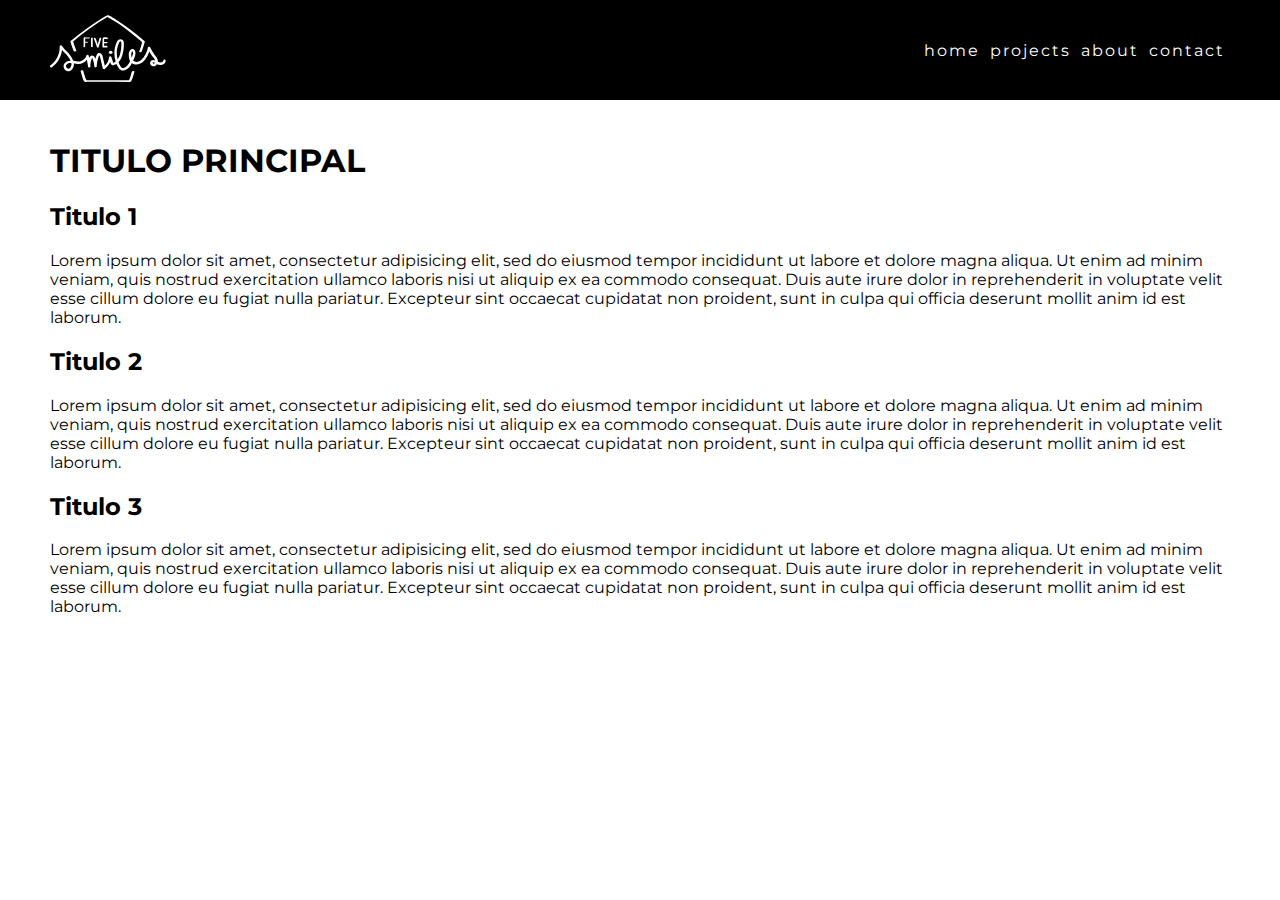
==== menudesplegable/index.html @ 154f0e99 "Menu with sass and transition" ====
<!DOCTYPE html>
<html>
  <head>
    <meta charset="utf-8">
    <title>MENU DESPLEGABLE</title>
    <meta name="viewport" content="width=device-width">
    <link href="https://fonts.googleapis.com/css?family=Montserrat" rel="stylesheet">
    <link rel="stylesheet" href="css/index.css">
  </head>
  <body>
    <header class="header">
      <a href="#" class="logo">
        <img class="logo-img" src="img/logo.svg" alt="">
      </a>
      <nav class="nav">
        <ul class="list-nav">
          <a href="#" class="nav-item"><li>home</li></a>
          <a href="#" class="nav-item"><li>projects</li></a>
          <a href="#" class="nav-item"><li>about</li></a>
          <a href="#" class="nav-item"><li>contact</li></a>
        </ul>
      </nav>
      <button type="button" name="btn-menu" class="burguer-menu" onclick="toggleMenu()"><img src="img/burguer-menu.svg" alt=""></button>
    </header>

    <main>
      <h1>TITULO PRINCIPAL</h1>
      <h2>Titulo 1</h2>
      <p>Lorem ipsum dolor sit amet, consectetur adipisicing elit, sed do eiusmod tempor incididunt ut labore et dolore magna aliqua. Ut enim ad minim veniam, quis nostrud exercitation ullamco laboris nisi ut aliquip ex ea commodo consequat. Duis aute irure dolor in reprehenderit in voluptate velit esse cillum dolore eu fugiat nulla pariatur. Excepteur sint occaecat cupidatat non proident, sunt in culpa qui officia deserunt mollit anim id est laborum.</p>
      <h2>Titulo 2</h2>
      <p>Lorem ipsum dolor sit amet, consectetur adipisicing elit, sed do eiusmod tempor incididunt ut labore et dolore magna aliqua. Ut enim ad minim veniam, quis nostrud exercitation ullamco laboris nisi ut aliquip ex ea commodo consequat. Duis aute irure dolor in reprehenderit in voluptate velit esse cillum dolore eu fugiat nulla pariatur. Excepteur sint occaecat cupidatat non proident, sunt in culpa qui officia deserunt mollit anim id est laborum.</p>
      <h2>Titulo 3</h2>
      <p>Lorem ipsum dolor sit amet, consectetur adipisicing elit, sed do eiusmod tempor incididunt ut labore et dolore magna aliqua. Ut enim ad minim veniam, quis nostrud exercitation ullamco laboris nisi ut aliquip ex ea commodo consequat. Duis aute irure dolor in reprehenderit in voluptate velit esse cillum dolore eu fugiat nulla pariatur. Excepteur sint occaecat cupidatat non proident, sunt in culpa qui officia deserunt mollit anim id est laborum.</p>
    </main>

    <script src="js/main.js" charset="utf-8"></script>

  </body>
</html>
---- menudesplegable/css/index.css ----
* {
  -webkit-box-sizing: border-box;
          box-sizing: border-box; }

body {
  margin: 0;
  overflow-x: hidden; }

body {
  font-family: 'Montserrat', sans-serif; }

.nav-item {
  letter-spacing: 2px;
  text-decoration: none;
  -webkit-transition: font-weight 0.3s linear;
  transition: font-weight 0.3s linear; }

.nav-item:hover {
  font-weight: bold; }

.burguer-menu {
  background-color: black;
  width: 30px;
  padding: 0;
  border: none;
  cursor: pointer;
  -webkit-transition: opacity 0.3s linear;
  transition: opacity 0.3s linear;
  display: none; }

.burguer-menu:hover {
  opacity: 0.5; }

.burguer-menu img {
  width: 100%; }

@media (max-width: 780px) {
  .burguer-menu {
    display: inline; } }
.header {
  background-color: black;
  width: 100%;
  height: 100px;
  display: -webkit-box;
  display: -ms-flexbox;
  display: flex;
  -webkit-box-pack: justify;
      -ms-flex-pack: justify;
          justify-content: space-between;
  -webkit-box-align: center;
      -ms-flex-align: center;
          align-items: center;
  padding: 0 50px;
  position: fixed; }

.logo {
  width: 120px; }

.logo-img {
  width: 100%; }

.nav {
  -webkit-transition: -webkit-transform 0.5s;
  transition: -webkit-transform 0.5s;
  transition: transform 0.5s;
  transition: transform 0.5s, -webkit-transform 0.5s; }

.list-nav {
  list-style: none;
  display: -webkit-box;
  display: -ms-flexbox;
  display: flex; }

.nav-item {
  margin: 0 5px;
  color: white; }

@media (max-width: 780px) {
  .nav {
    position: absolute;
    right: 0;
    top: 100px;
    -webkit-transform: translateX(100%);
            transform: translateX(100%); }

  .active {
    -webkit-transform: translateX(0);
            transform: translateX(0); }

  .list-nav {
    -webkit-box-orient: vertical;
    -webkit-box-direction: normal;
        -ms-flex-direction: column;
            flex-direction: column;
    margin: 0;
    padding: 0; }

  .nav-item {
    margin: 0;
    background-color: gray;
    text-align: center;
    padding: 10px 0px;
    width: 100vw;
    border-bottom: 1px solid white; } }
main {
  padding: 120px 50px 0; }

/*# sourceMappingURL=index.css.map */
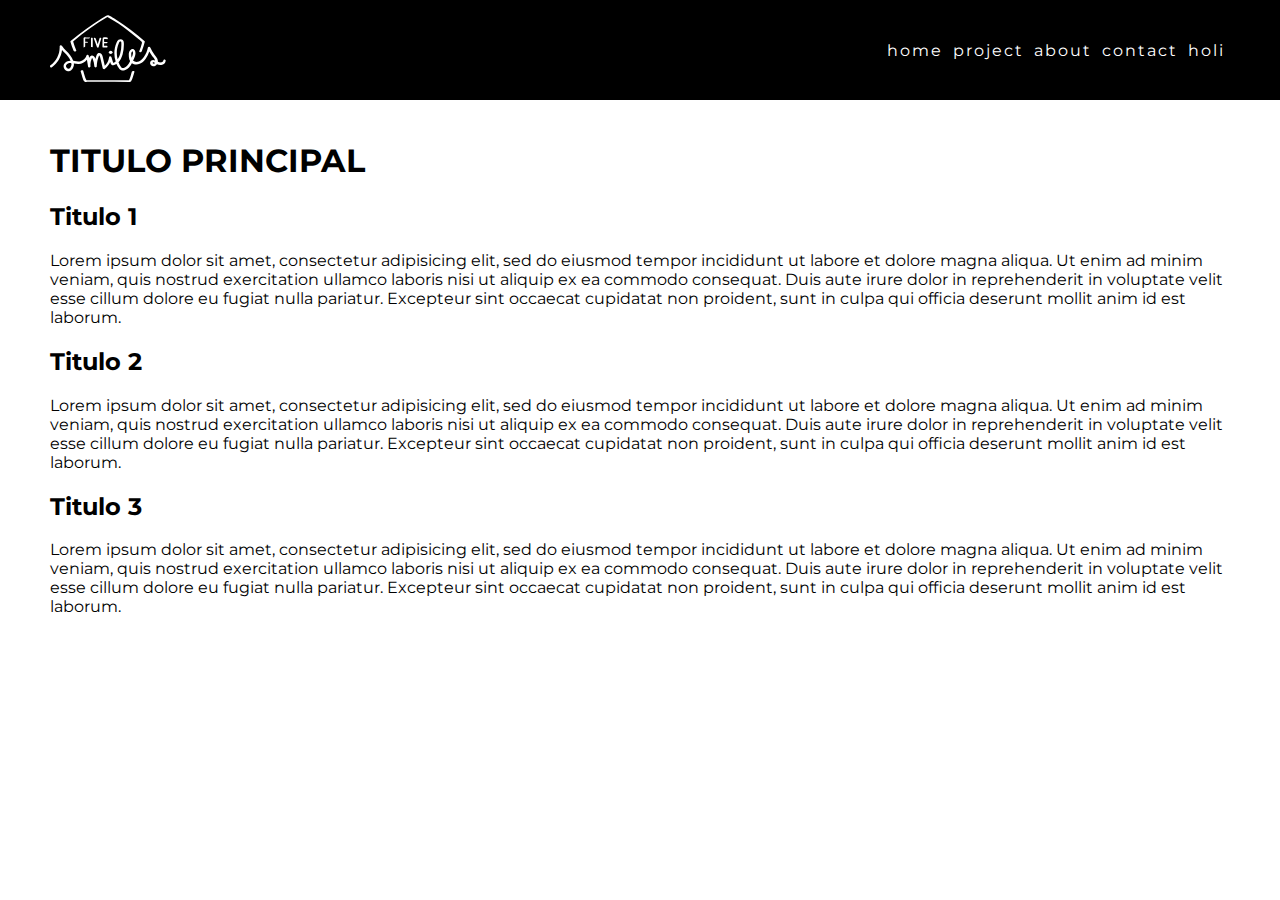
==== commit 1e422209: "ajax exercise and feedback menu" ====
--- a/menudesplegable/index.html
+++ b/menudesplegable/index.html
@@ -4,23 +4,19 @@
     <meta charset="utf-8">
     <title>MENU DESPLEGABLE</title>
     <meta name="viewport" content="width=device-width">
-    <link href="https://fonts.googleapis.com/css?family=Montserrat" rel="stylesheet">
+    <link href="https://fonts.googleapis.com/css?family=Montserrat:400,600" rel="stylesheet">
     <link rel="stylesheet" href="css/index.css">
   </head>
   <body>
     <header class="header">
       <a href="#" class="logo">
-        <img class="logo-img" src="img/logo.svg" alt="">
+        <img class="logo-img" src="img/logo.svg" alt="Logo Five Smiles">
       </a>
-      <nav class="nav">
-        <ul class="list-nav">
-          <a href="#" class="nav-item"><li>home</li></a>
-          <a href="#" class="nav-item"><li>projects</li></a>
-          <a href="#" class="nav-item"><li>about</li></a>
-          <a href="#" class="nav-item"><li>contact</li></a>
-        </ul>
-      </nav>
-      <button type="button" name="btn-menu" class="burguer-menu" onclick="toggleMenu()"><img src="img/burguer-menu.svg" alt=""></button>
+      <ul class="nav-desktop">
+      </ul>
+      <button type="button" name="btn-menu" class="burguer-menu"><img src="img/burguer-menu.svg" alt=""></button>
+      <ul class="nav-responsive">
+      </ul>
     </header>
 
     <main>
@@ -33,7 +29,7 @@
       <p>Lorem ipsum dolor sit amet, consectetur adipisicing elit, sed do eiusmod tempor incididunt ut labore et dolore magna aliqua. Ut enim ad minim veniam, quis nostrud exercitation ullamco laboris nisi ut aliquip ex ea commodo consequat. Duis aute irure dolor in reprehenderit in voluptate velit esse cillum dolore eu fugiat nulla pariatur. Excepteur sint occaecat cupidatat non proident, sunt in culpa qui officia deserunt mollit anim id est laborum.</p>
     </main>
 
-    <script src="js/main.js" charset="utf-8"></script>
+    <script src="js/main2.js" charset="utf-8"></script>
 
   </body>
 </html>
--- a/menudesplegable/css/index.css
+++ b/menudesplegable/css/index.css
@@ -6,20 +6,24 @@
   margin: 0;
   overflow-x: hidden; }
 
+a {
+  text-decoration: none; }
+
 body {
   font-family: 'Montserrat', sans-serif; }
 
-.nav-item {
+.format-item {
   letter-spacing: 2px;
   text-decoration: none;
-  -webkit-transition: font-weight 0.3s linear;
-  transition: font-weight 0.3s linear; }
+  -webkit-transition: color 0.8s;
+  transition: color 0.8s;
+  color: white; }
 
-.nav-item:hover {
-  font-weight: bold; }
+.format-item:hover {
+  color: rgba(255, 255, 255, 0.5); }
 
 .burguer-menu {
-  background-color: black;
+  background-color: transparent;
   width: 30px;
   padding: 0;
   border: none;
@@ -59,50 +63,56 @@
 .logo-img {
   width: 100%; }
 
-.nav {
-  -webkit-transition: -webkit-transform 0.5s;
-  transition: -webkit-transform 0.5s;
-  transition: transform 0.5s;
-  transition: transform 0.5s, -webkit-transform 0.5s; }
+.nav-desktop {
+  list-style: none;
+  display: none; }
 
-.list-nav {
-  list-style: none;
+.format-item-desktop {
+  margin: 0 5px; }
+
+.nav-responsive {
   display: -webkit-box;
   display: -ms-flexbox;
-  display: flex; }
+  display: flex;
+  list-style: none;
+  -webkit-box-orient: vertical;
+  -webkit-box-direction: normal;
+      -ms-flex-direction: column;
+          flex-direction: column;
+  margin: 0;
+  padding: 0;
+  right: 0;
+  width: 100vw;
+  position: absolute;
+  top: 100px; }
 
-.nav-item {
-  margin: 0 5px;
-  color: white; }
+.nav-item-responsive {
+  margin: 0;
+  background-color: gray;
+  text-align: center;
+  padding: 10px 0px;
+  width: 100%;
+  border-bottom: 1px solid white;
+  position: relative;
+  right: -100%;
+  -webkit-transition: -webkit-transform 0.3s;
+  transition: -webkit-transform 0.3s;
+  transition: transform 0.3s;
+  transition: transform 0.3s, -webkit-transform 0.3s; }
 
-@media (max-width: 780px) {
-  .nav {
-    position: absolute;
-    right: 0;
-    top: 100px;
-    -webkit-transform: translateX(100%);
-            transform: translateX(100%); }
+@media (min-width: 780px) {
+  .nav-responsive {
+    display: none; }
 
-  .active {
-    -webkit-transform: translateX(0);
-            transform: translateX(0); }
-
-  .list-nav {
-    -webkit-box-orient: vertical;
-    -webkit-box-direction: normal;
-        -ms-flex-direction: column;
-            flex-direction: column;
-    margin: 0;
-    padding: 0; }
-
-  .nav-item {
-    margin: 0;
-    background-color: gray;
-    text-align: center;
-    padding: 10px 0px;
-    width: 100vw;
-    border-bottom: 1px solid white; } }
+  .nav-desktop {
+    display: -webkit-box;
+    display: -ms-flexbox;
+    display: flex; } }
 main {
   padding: 120px 50px 0; }
+
+.active {
+  -webkit-transform: translateX(-100%);
+          transform: translateX(-100%); }
 
 /*# sourceMappingURL=index.css.map */